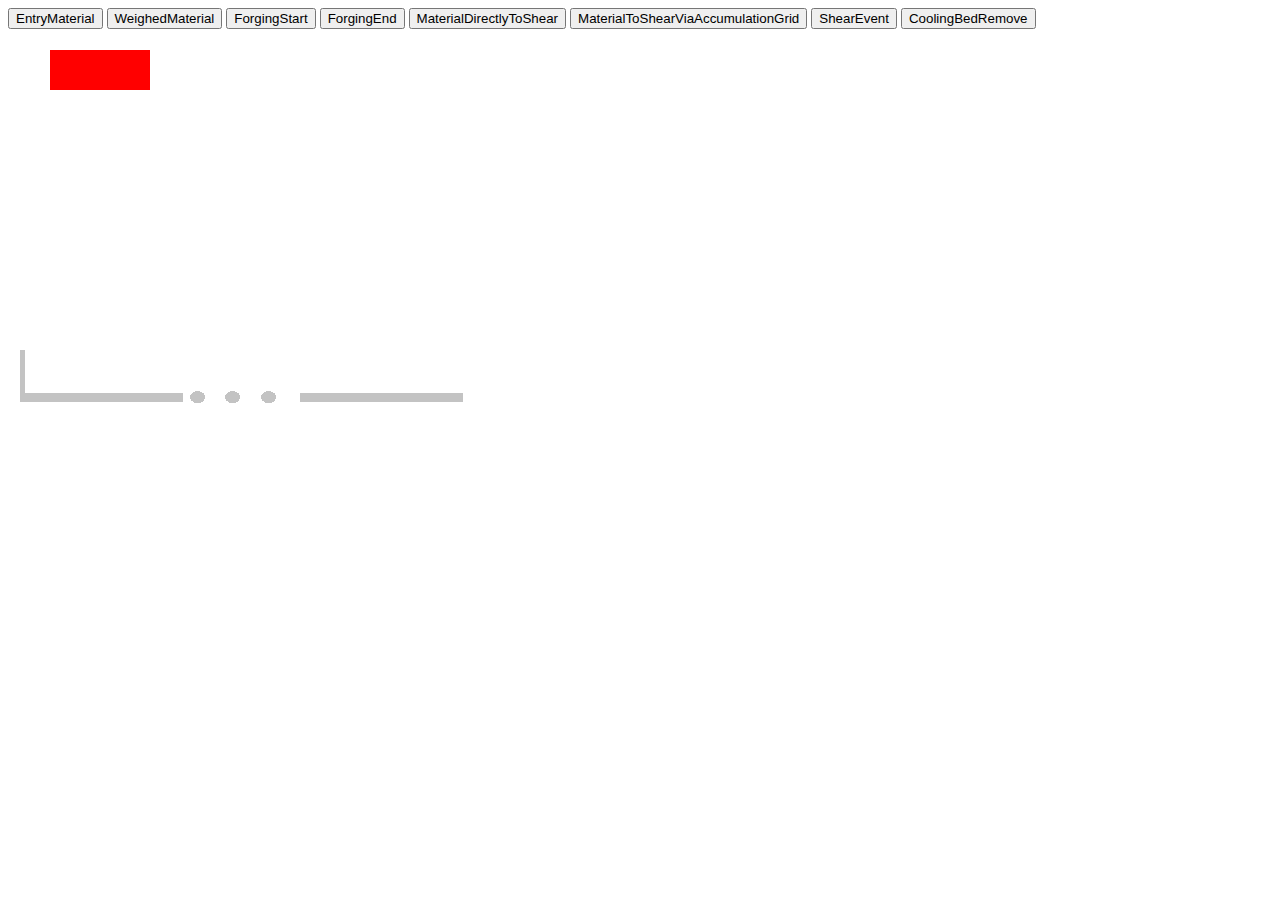
==== index.html @ 5cc47c73 "fixed sutting position, sill to do wher timer is cleared" ====
<html>
<head>
    <meta charset="utf-8">
</head>
<link rel="stylesheet" type="text/css" href="styles.css">
<script src="jquery-3.3.1.min.js"></script>
<script src="movingElements.js"></script>
<script>

</script>

<body>
    <div class="btn-group">
            <!-- <button onclick="getElementToMove(150,0,'rawMaterial',1,0.1)">Start moving</button> -->
            <button onclick="getElementToMove(getActualXPositionOfElement('entryMaterialArea') ,
            getActualYPositionOfElement('entryMaterialArea'),'rawMaterial',1,1)">EntryMaterial</button>
            <button onclick="getElementToMove(getActualXPositionOfElement('weightMaterial'),0,'rawMaterial',1,1)">WeighedMaterial</button>
            <button>ForgingStart</button>
            <button>ForgingEnd</button>
            <button>MaterialDirectlyToShear</button>
            <button>MaterialToShearViaAccumulationGrid</button>
            <button>ShearEvent</button>
            <button>CoolingBedRemove</button>
    </div>  

    <span id="entryMill">
        <img id="entryMaterialArea" class="entryMaterialArea" src="image/entryMaterialArea.bmp">
    </span>
    <span>
        <img id="ball1" class="ballStyle1" src="image/balForRotation.bmp">
        <img id="ball2" class="ballStyle2" src="image/balForRotation.bmp">
        <img id="ball3" class="ballStyle3" src="image/balForRotation.bmp">
    </span>
    <span>
        <img id="weightMaterial" class="weightStyle" src="image/weightMaterial.bmp">
    </span>
    <span id="rawMaterial" class="rawMaterial"></span>

</body>

</html>
---- styles.css ----
.rawMaterial {
  width: 100px;
  height: 40px;
  position: fixed;
  top: 50px;
  left: 50px;
  background-color: red;
  /*animation-name: example;
    animation-duration: 10s; */
}
/* .materialAtEntry{
  width: 200px;
  height: 50px;
  background-color: gainsboro;
} */
.entryMaterialArea{
  position: fixed;  
  left: 20px;
  top: 350px;
}
.ballStyle1{
  position: fixed;
  top: 384px;
  left: 185px;
  
}
.ballStyle2{
  position: fixed;
  top: 384px;
  left: 220px;
  
}
.ballStyle3{
  position: fixed;
  top: 384px;
  left: 256px;
  
}
.weightStyle{
  position: fixed;
  top: 350px;
  left: 300px;
  
}
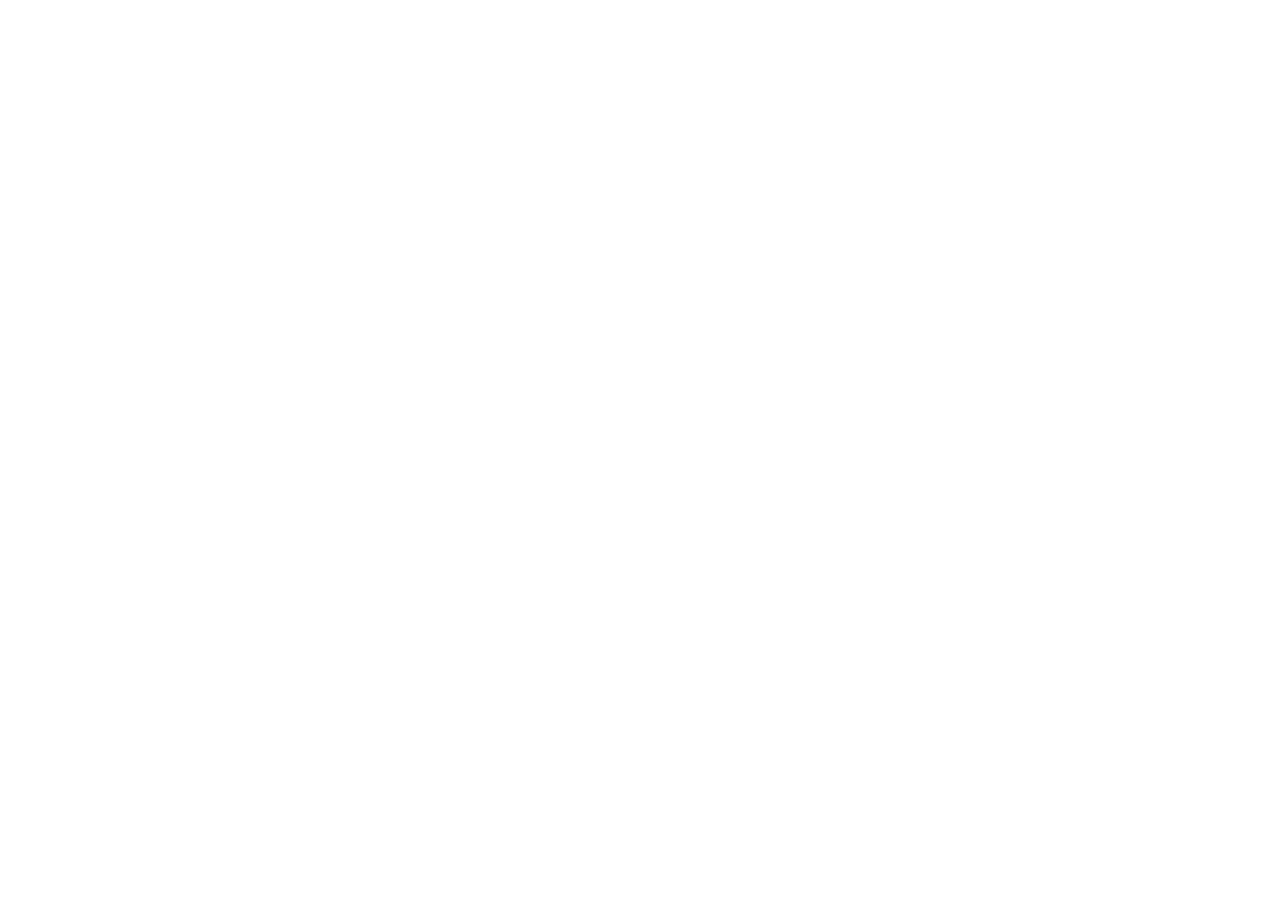
==== commit fcf076f6: "comment last work and start with new plan and new image" ====
--- a/index.html
+++ b/index.html
@@ -10,8 +10,8 @@
 </script>
 
 <body>
-    <div class="btn-group">
-            <!-- <button onclick="getElementToMove(150,0,'rawMaterial',1,0.1)">Start moving</button> -->
+    <!-- <div class="btn-group">
+            <button onclick="getElementToMove(150,0,'rawMaterial',1,0.1)">Start moving</button>
             <button onclick="getElementToMove(getActualXPositionOfElement('entryMaterialArea') ,
             getActualYPositionOfElement('entryMaterialArea'),'rawMaterial',1,1)">EntryMaterial</button>
             <button onclick="getElementToMove(getActualXPositionOfElement('weightMaterial'),0,'rawMaterial',1,1)">WeighedMaterial</button>
@@ -34,7 +34,7 @@
     <span>
         <img id="weightMaterial" class="weightStyle" src="image/weightMaterial.bmp">
     </span>
-    <span id="rawMaterial" class="rawMaterial"></span>
+    <span id="rawMaterial" class="rawMaterial"></span> -->
 
 </body>
 
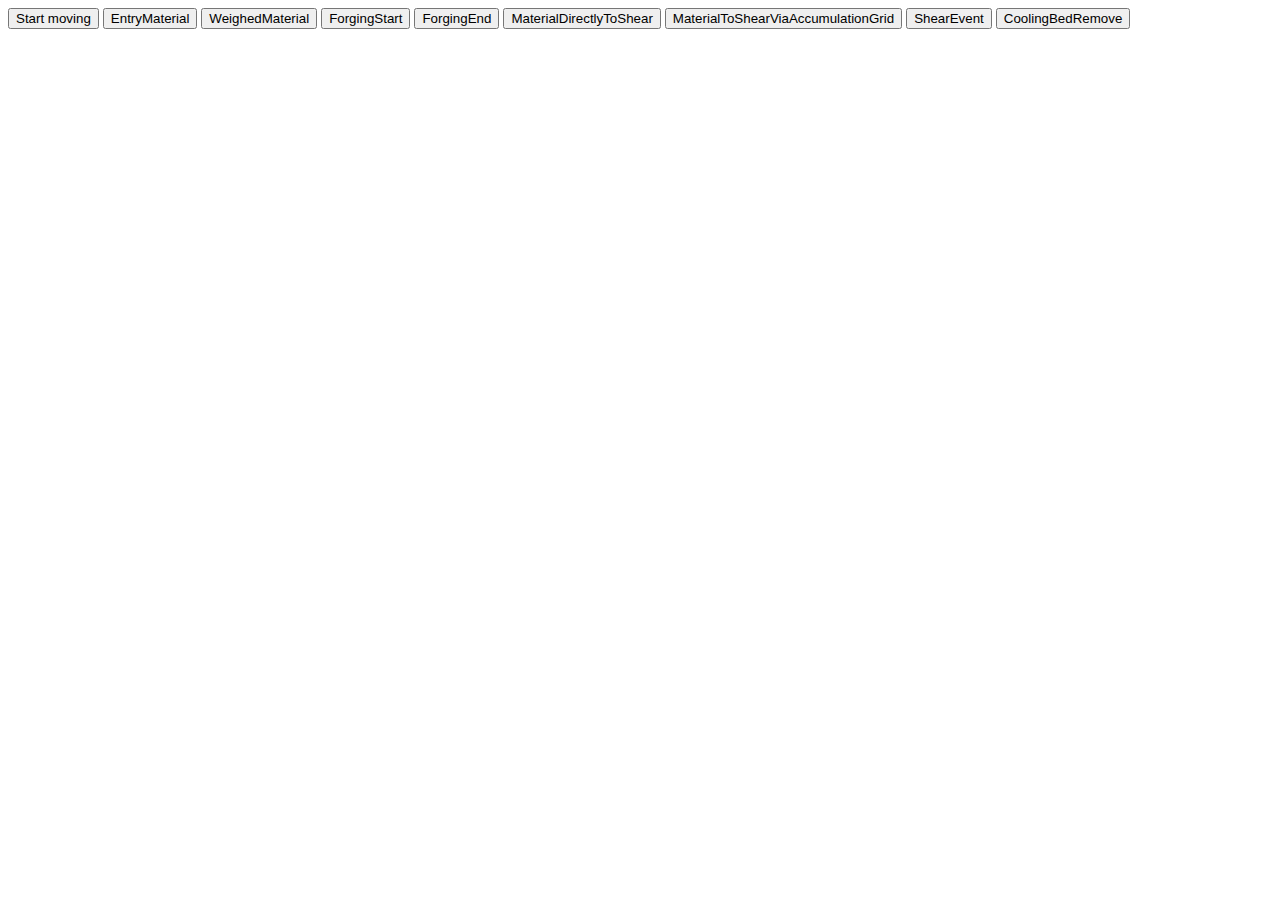
==== commit bbbab982: "add new libraries bootstrap" ====
--- a/index.html
+++ b/index.html
@@ -5,37 +5,23 @@
 <link rel="stylesheet" type="text/css" href="styles.css">
 <script src="jquery-3.3.1.min.js"></script>
 <script src="movingElements.js"></script>
+<script src="GFMMainJSFile.js"></script>
+<script src="bootstrap-3.3.7-dist/js/bootstrap.min.js"></script>
 <script>
 
 </script>
-
 <body>
-    <!-- <div class="btn-group">
-            <button onclick="getElementToMove(150,0,'rawMaterial',1,0.1)">Start moving</button>
-            <button onclick="getElementToMove(getActualXPositionOfElement('entryMaterialArea') ,
-            getActualYPositionOfElement('entryMaterialArea'),'rawMaterial',1,1)">EntryMaterial</button>
-            <button onclick="getElementToMove(getActualXPositionOfElement('weightMaterial'),0,'rawMaterial',1,1)">WeighedMaterial</button>
-            <button>ForgingStart</button>
-            <button>ForgingEnd</button>
-            <button>MaterialDirectlyToShear</button>
-            <button>MaterialToShearViaAccumulationGrid</button>
-            <button>ShearEvent</button>
-            <button>CoolingBedRemove</button>
+    <div class="btn-group">
+            <button onclick="">Start moving</button>
+            <button onclick="">EntryMaterial</button>
+            <button onclick="">WeighedMaterial</button>
+            <button onclick="">ForgingStart</button>
+            <button onclick="">ForgingEnd</button>
+            <button onclick="">MaterialDirectlyToShear</button>
+            <button onclick="">MaterialToShearViaAccumulationGrid</button>
+            <button onclick="">ShearEvent</button>
+            <button onclick="">CoolingBedRemove</button>
     </div>  
-
-    <span id="entryMill">
-        <img id="entryMaterialArea" class="entryMaterialArea" src="image/entryMaterialArea.bmp">
-    </span>
-    <span>
-        <img id="ball1" class="ballStyle1" src="image/balForRotation.bmp">
-        <img id="ball2" class="ballStyle2" src="image/balForRotation.bmp">
-        <img id="ball3" class="ballStyle3" src="image/balForRotation.bmp">
-    </span>
-    <span>
-        <img id="weightMaterial" class="weightStyle" src="image/weightMaterial.bmp">
-    </span>
-    <span id="rawMaterial" class="rawMaterial"></span> -->
-
 </body>
 
 </html>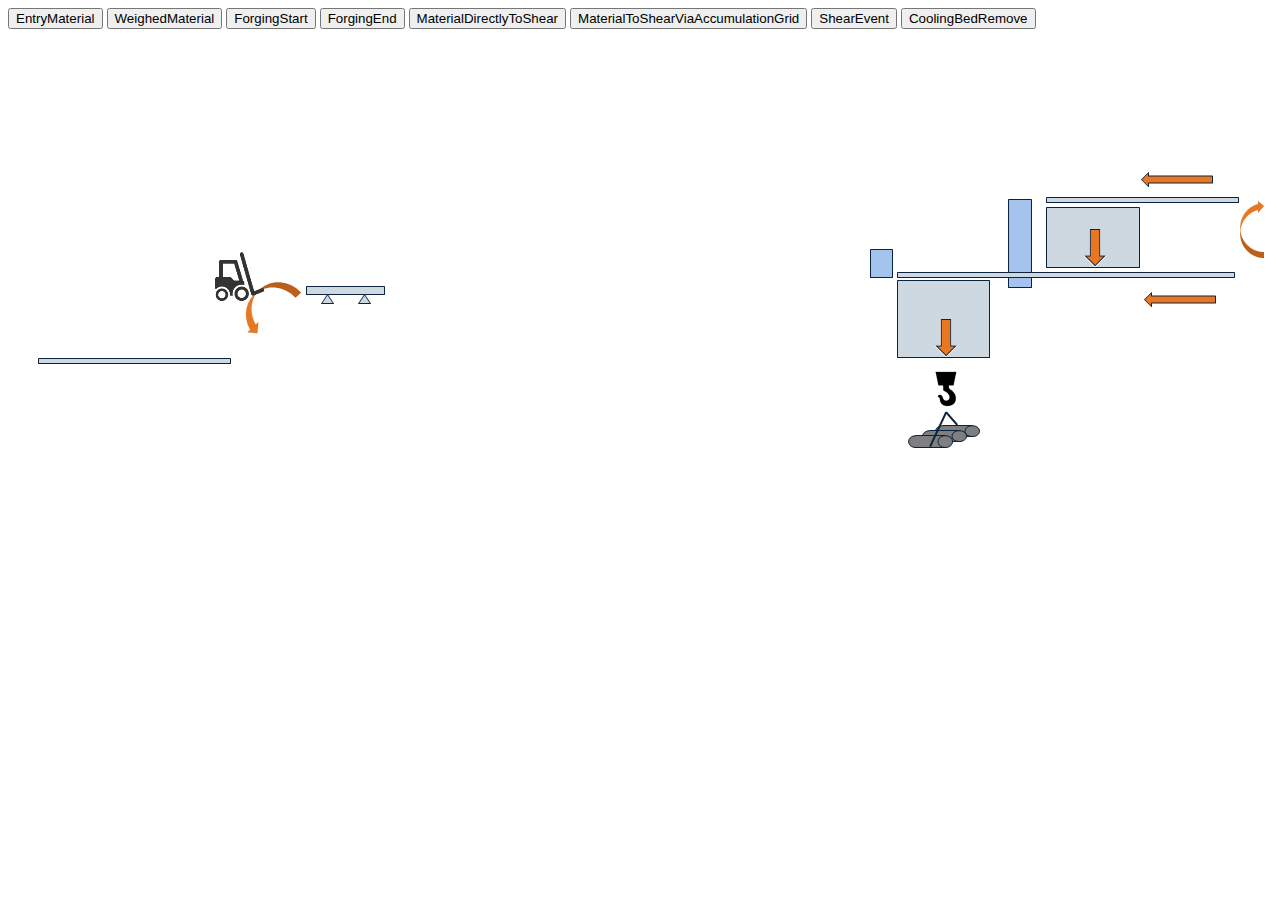
==== commit d4d64a0e: "fitting block has already finished" ====
--- a/index.html
+++ b/index.html
@@ -1,4 +1,5 @@
 <html>
+
 <head>
     <meta charset="utf-8">
 </head>
@@ -10,18 +11,93 @@
 <script>
 
 </script>
+
 <body>
     <div class="btn-group">
-            <button onclick="">Start moving</button>
-            <button onclick="">EntryMaterial</button>
-            <button onclick="">WeighedMaterial</button>
-            <button onclick="">ForgingStart</button>
-            <button onclick="">ForgingEnd</button>
-            <button onclick="">MaterialDirectlyToShear</button>
-            <button onclick="">MaterialToShearViaAccumulationGrid</button>
-            <button onclick="">ShearEvent</button>
-            <button onclick="">CoolingBedRemove</button>
-    </div>  
+        <button onclick="">EntryMaterial</button>
+        <button onclick="">WeighedMaterial</button>
+        <button onclick="">ForgingStart</button>
+        <button onclick="">ForgingEnd</button>
+        <button onclick="">MaterialDirectlyToShear</button>
+        <button onclick="">MaterialToShearViaAccumulationGrid</button>
+        <button onclick="">ShearEvent</button>
+        <button onclick="">CoolingBedRemove</button>
+    </div>
+
+
+    <span id="crane" class="Crane">
+        <img class="craneImage" src="imagesGFM/weighingCrane.png">
+    </span>
+    <span id="markingMachine" class="MarkingMachine">
+        <img class="markingMachineImage" src="imagesGFM/markingMachine.png">
+    </span>
+
+    <span id="coolingBed" class="CoolingBed">
+        <img class="coolingBedImage" src="imagesGFM/CoolingBed.png">
+    </span>
+
+    <span id="shear" class="Shear">
+        <img class="shearImage" src="imagesGFM/shear.png">
+    </span>
+
+    <span id="accumGrid" class="AccumulationGrid">
+        <img class="accumulationGridImage" src="imagesGFM/AccumGrid.png">
+    </span>
+
+    <span id="downArrowAccum" class="DownArrowAccum">
+        <img class="downArrowAccumImage" src="imagesGFM/arrowDown.png">
+    </span>
+
+    <span id="downArrowCoolingBed" class="DownArrowCoolingBed">
+        <img class="downArrowCoolingBedImage" src="imagesGFM/arrowDown.png">
+    </span>
+
+    <span id="rollerWayToAccumGrid" class="RollerWayToAccumulationGrid">
+        <img class="rollerWayToAccumGridImage" src="imagesGFM/ForgiingLine.png">
+    </span>
+
+    <span id="leftArrowDirect" class="LeftArrowDirect">
+        <img class="leftArrowDirectImage" src="imagesGFM/arrowLeft.png">
+    </span>
+
+    <span id="leftArrowIndirect" class="LeftArrowIndirect">
+        <img class="leftArrowIndirectImage" src="imagesGFM/arrowLeft.png">
+    </span>
+
+    <span id="longRollerWay" class="LongRollerWay">
+        <img class="longRollerWayImage" src="imagesGFM/mainRollerWay.png">
+    </span>
+
+    <span id="arrowFromForgingToAccum" class="ArrowFromForgingToAccum">
+        <img class="arrowFromForgingToAccumImage" src="imagesGFM/arrowFromForgingMachineToAccum.png">
+    </span>
+
+    <span id="forgingDirectionArrow" class="ForgingDirectionArrow">
+        <img class="forgingDirectionArrowImage" src="imagesGFM/arrowForWorkingMachine.png">
+    </span>
+
+    <span id="rollerWayForgingMachine" class="RollerWayForgingMachine">
+        <img class="rollerWayForgingMachineImage" src="imagesGFM/ForgiingLine.png">
+    </span>
+
+    <span id="forgingMachineBlock" class="ForgingMachineBlock">
+        <img class="forgingMachineBlockImage" src="imagesGFM/ForgiingMachine.png">
+    </span>
+
+    <span id="forklifterWithArrow" class="ForklifterWithArrow">
+        <img class="forklifterWithArrowImage" src="imagesGFM/arrowFromWeightToForgiing.png">
+    </span>
+
+    <span id="weighingSystem" class="WeighingSystem">
+        <img class="weighingSystemImage" src="imagesGFM/weight.png">
+    </span>
+
+
 </body>
 
-</html>+</html>
+
+<script>
+
+
+</script>--- a/styles.css
+++ b/styles.css
@@ -0,0 +1,88 @@
+.WeighingSystem{    
+    position: relative;
+    left:10px;
+    top: 100px;
+}
+
+.ForklifterWithArrow{
+    position: relative;
+    left:10px;
+    top: 130px;
+}
+.RollerWayForgingMachine{
+    position: relative;
+    left:30px;
+    top: 160px;
+}
+
+.ForgingMachineBlock{
+    position: absolute;
+    left:1390px; /*początek to 1305 */
+    top: 250px;
+}
+.ForgingDirectionArrow{
+    position: relative;
+    left:205px;
+    top: 220px;
+}
+.LongRollerWay{
+    position: relative;    
+    left:160px;
+    top: 160px;
+}
+.ArrowFromForgingToAccum{
+    position: relative;    
+    left:160px;
+    top: 140px;
+}
+.LeftArrowIndirect{
+    position: relative;    
+    left:480px;
+    top: 70px;
+}
+.LeftArrowDirect{
+    position: relative;    
+    left:560px;
+    top: 190px;
+}
+.RollerWayToAccumulationGrid{
+    position: relative;    
+    left:660px;
+    top: 85px;
+}
+.AccumulationGrid{
+    position: relative;    
+    left:810px;
+    top: 150px;
+}
+.DownArrowCoolingBed{
+    position: relative;    
+    left:575px;
+    top: 239px;
+}
+.DownArrowAccum{
+    position: relative;    
+    left:750px;
+    top: 149px;
+}
+.Shear{
+    position: relative;    
+    left:800px;
+    top: 170px; 
+}
+
+.MarkingMachine{
+    position: relative;    
+    left:786px;
+    top: 160px; 
+}
+.CoolingBed{
+    position: relative;    
+    left:786px;
+    top: 240px; 
+}
+.Crane{
+    position: relative;    
+    left:900px;
+    top: 330px; 
+}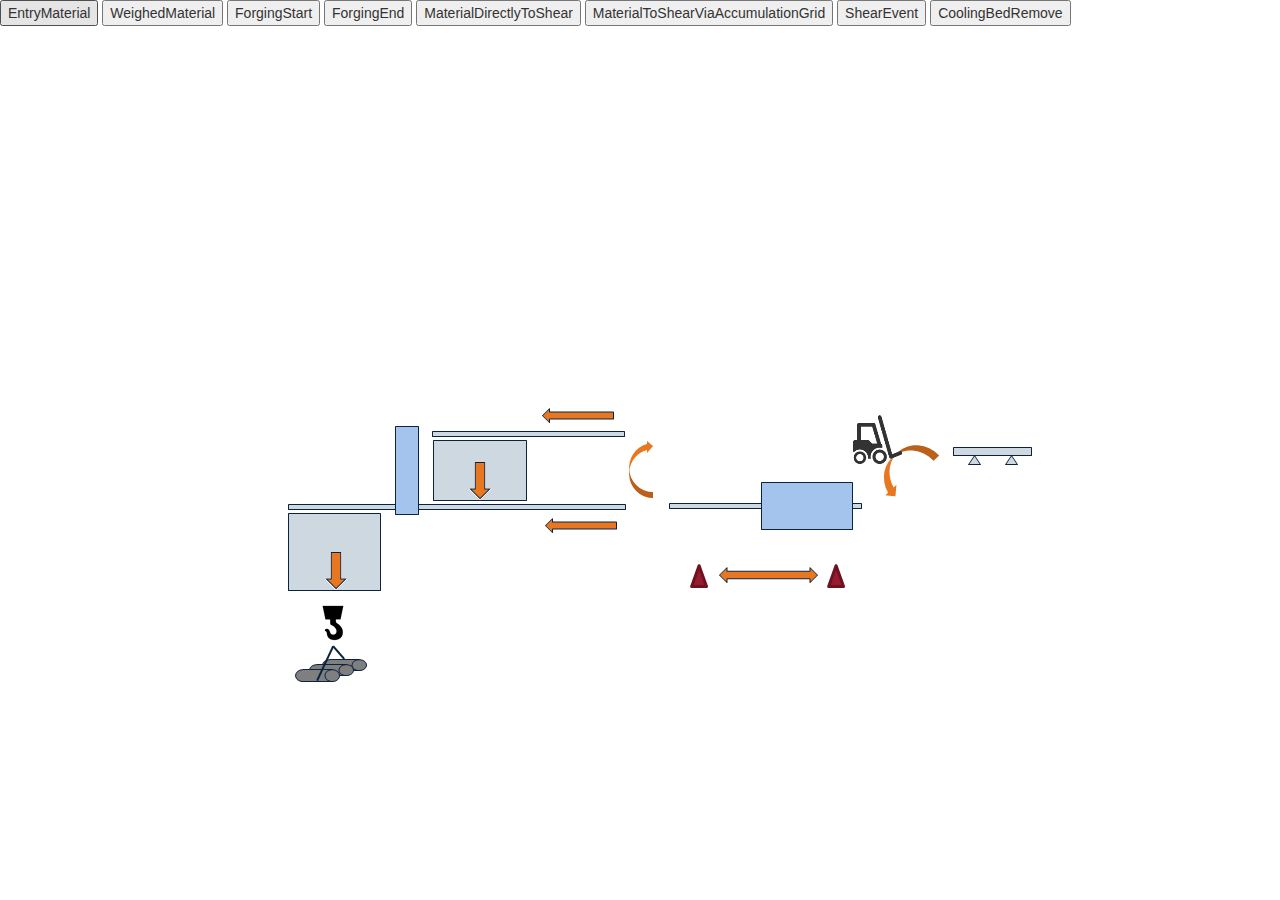
==== commit a1e71d13: "add everythink in div , that makes skill with changes position whole simulation" ====
--- a/index.html
+++ b/index.html
@@ -4,6 +4,7 @@
     <meta charset="utf-8">
 </head>
 <link rel="stylesheet" type="text/css" href="styles.css">
+<link rel="stylesheet" type="text/css" href="bootstrap-3.3.7-dist/css/bootstrap.min.css">
 <script src="jquery-3.3.1.min.js"></script>
 <script src="movingElements.js"></script>
 <script src="GFMMainJSFile.js"></script>
@@ -24,73 +25,32 @@
         <button onclick="">CoolingBedRemove</button>
     </div>
 
+<div class="container">
+        <div class="row">
+                <img class="Crane" src="imagesGFM/weighingCrane.png">
+                <!-- <img class="MarkingMachine" src="imagesGFM/markingMachine.png"> -->
+                <img class="CoolingBed" src="imagesGFM/CoolingBed.png">                
+                <img class="AccumulationGrid" src="imagesGFM/AccumGrid.png">
+                <img class="DownArrowAccum" src="imagesGFM/arrowDown.png">
+                <img class="DownArrowCoolingBed" src="imagesGFM/arrowDown.png">
+                <img class="RollerWayToAccumulationGrid" src="imagesGFM/ForgiingLine.png">
+                <img class="LeftArrowDirect" src="imagesGFM/arrowLeft.png">
+                <img class="LeftArrowIndirect" src="imagesGFM/arrowLeft.png">
+                <img class="LongRollerWay" src="imagesGFM/mainRollerWay.png">
+                <img class="Shear" src="imagesGFM/shear.png">
+                <img class="ArrowFromForgingToAccum" src="imagesGFM/arrowFromForgingMachineToAccum.png">
+                <img class="ForgingDirectionArrow" src="imagesGFM/arrowForWorkingMachine.png">
+                <img class="RollerWayForgingMachine" src="imagesGFM/ForgiingLine.png">
+                <img class="ForgingMachineBlock" src="imagesGFM/ForgiingMachine.png">
+                <img class="ForklifterWithArrow" src="imagesGFM/arrowFromWeightToForgiing.png">
+                <img class="WeighingSystem" src="imagesGFM/weight.png">
+        </div>
 
-    <span id="crane" class="Crane">
-        <img class="craneImage" src="imagesGFM/weighingCrane.png">
-    </span>
-    <span id="markingMachine" class="MarkingMachine">
-        <img class="markingMachineImage" src="imagesGFM/markingMachine.png">
-    </span>
+</div>
 
-    <span id="coolingBed" class="CoolingBed">
-        <img class="coolingBedImage" src="imagesGFM/CoolingBed.png">
-    </span>
+    
 
-    <span id="shear" class="Shear">
-        <img class="shearImage" src="imagesGFM/shear.png">
-    </span>
 
-    <span id="accumGrid" class="AccumulationGrid">
-        <img class="accumulationGridImage" src="imagesGFM/AccumGrid.png">
-    </span>
-
-    <span id="downArrowAccum" class="DownArrowAccum">
-        <img class="downArrowAccumImage" src="imagesGFM/arrowDown.png">
-    </span>
-
-    <span id="downArrowCoolingBed" class="DownArrowCoolingBed">
-        <img class="downArrowCoolingBedImage" src="imagesGFM/arrowDown.png">
-    </span>
-
-    <span id="rollerWayToAccumGrid" class="RollerWayToAccumulationGrid">
-        <img class="rollerWayToAccumGridImage" src="imagesGFM/ForgiingLine.png">
-    </span>
-
-    <span id="leftArrowDirect" class="LeftArrowDirect">
-        <img class="leftArrowDirectImage" src="imagesGFM/arrowLeft.png">
-    </span>
-
-    <span id="leftArrowIndirect" class="LeftArrowIndirect">
-        <img class="leftArrowIndirectImage" src="imagesGFM/arrowLeft.png">
-    </span>
-
-    <span id="longRollerWay" class="LongRollerWay">
-        <img class="longRollerWayImage" src="imagesGFM/mainRollerWay.png">
-    </span>
-
-    <span id="arrowFromForgingToAccum" class="ArrowFromForgingToAccum">
-        <img class="arrowFromForgingToAccumImage" src="imagesGFM/arrowFromForgingMachineToAccum.png">
-    </span>
-
-    <span id="forgingDirectionArrow" class="ForgingDirectionArrow">
-        <img class="forgingDirectionArrowImage" src="imagesGFM/arrowForWorkingMachine.png">
-    </span>
-
-    <span id="rollerWayForgingMachine" class="RollerWayForgingMachine">
-        <img class="rollerWayForgingMachineImage" src="imagesGFM/ForgiingLine.png">
-    </span>
-
-    <span id="forgingMachineBlock" class="ForgingMachineBlock">
-        <img class="forgingMachineBlockImage" src="imagesGFM/ForgiingMachine.png">
-    </span>
-
-    <span id="forklifterWithArrow" class="ForklifterWithArrow">
-        <img class="forklifterWithArrowImage" src="imagesGFM/arrowFromWeightToForgiing.png">
-    </span>
-
-    <span id="weighingSystem" class="WeighingSystem">
-        <img class="weighingSystemImage" src="imagesGFM/weight.png">
-    </span>
 
 
 </body>
--- a/styles.css
+++ b/styles.css
@@ -1,88 +1,94 @@
 .WeighingSystem{    
     position: relative;
-    left:10px;
-    top: 100px;
+    left:355px;
+    top:0px;
 }
 
 .ForklifterWithArrow{
     position: relative;
-    left:10px;
-    top: 130px;
+    left:346px;
+    top: 0px;
 }
 .RollerWayForgingMachine{
     position: relative;
-    left:30px;
-    top: 160px;
+    left:455px;
+    top: 50px;
 }
 
 .ForgingMachineBlock{
-    position: absolute;
-    left:1390px; /*początek to 1305 */
-    top: 250px;
+    position: relative;
+    left:350px; /*początek to 270 */
+    top: 50px;
 }
 .ForgingDirectionArrow{
     position: relative;
-    left:205px;
-    top: 220px;
+    left:635px;
+    top: 120px;
 }
 .LongRollerWay{
     position: relative;    
-    left:160px;
-    top: 160px;
+    left:-440px;
+    top: 136px;
 }
 .ArrowFromForgingToAccum{
     position: relative;    
-    left:160px;
-    top: 140px;
+    left:-470px;
+    top: 98px;
 }
 .LeftArrowIndirect{
     position: relative;    
-    left:480px;
-    top: 70px;
+    left:-110px;
+    top: 45px;
 }
 .LeftArrowDirect{
     position: relative;    
-    left:560px;
-    top: 190px;
+    left:-30px;
+    top: 155px;
 }
 .RollerWayToAccumulationGrid{
     position: relative;    
-    left:660px;
-    top: 85px;
+    left:55px;
+    top: 63px;
 }
 .AccumulationGrid{
     position: relative;    
-    left:810px;
-    top: 150px;
+    left:205px;
+    top: 100px;
 }
 .DownArrowCoolingBed{
     position: relative;    
-    left:575px;
-    top: 239px;
+    left:-27px;
+    top: 200px;
 }
 .DownArrowAccum{
     position: relative;    
-    left:750px;
-    top: 149px;
+    left:143px;
+    top: 110px;
 }
 .Shear{
     position: relative;    
-    left:800px;
-    top: 170px; 
+    left: -675px;
+    top: 100px; 
 }
 
 .MarkingMachine{
     position: relative;    
-    left:786px;
+    left:0px;
     top: 160px; 
 }
 .CoolingBed{
     position: relative;    
-    left:786px;
-    top: 240px; 
+    left:157px;
+    top: 181px; 
 }
 .Crane{
     position: relative;    
-    left:900px;
-    top: 330px; 
+    left:240px;
+    top: 270px; 
+}
+.row{
+    position: relative;
+    height: 500px;
+    width: 100%;
+    margin-top: 300px;
 }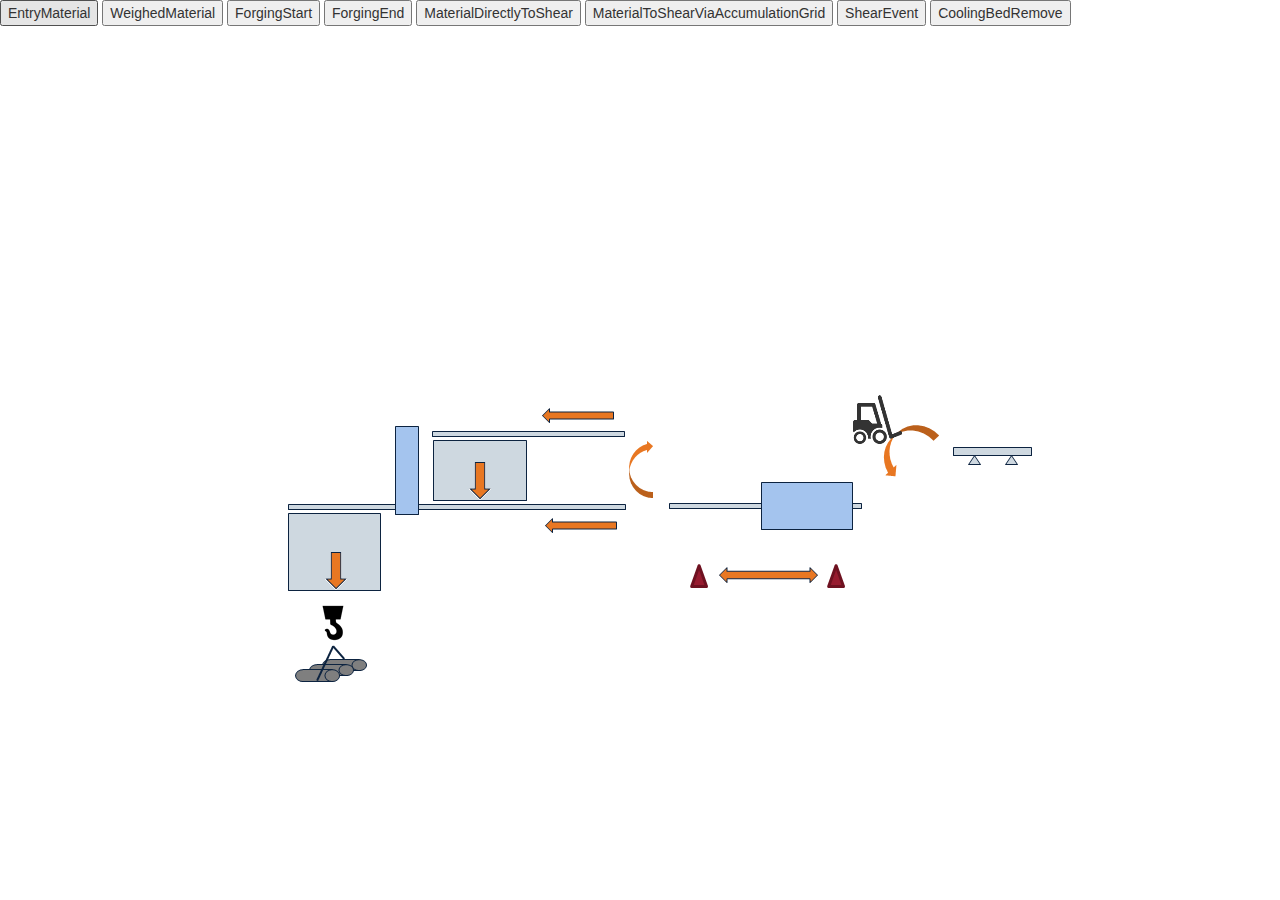
==== commit cc0210ff: "add some changes , there is still problem eith moving forging machine" ====
--- a/index.html
+++ b/index.html
@@ -15,49 +15,95 @@
 
 <body>
     <div class="btn-group">
-        <button onclick="">EntryMaterial</button>
-        <button onclick="">WeighedMaterial</button>
-        <button onclick="">ForgingStart</button>
-        <button onclick="">ForgingEnd</button>
+        <button onclick="onEntryEffect()">EntryMaterial</button>
+        <button onclick="weighedMaterial()">WeighedMaterial</button>
+        <button onclick="onForgingStart()">ForgingStart</button>
+        <button onclick="onForgingEnd()">ForgingEnd</button>
         <button onclick="">MaterialDirectlyToShear</button>
         <button onclick="">MaterialToShearViaAccumulationGrid</button>
         <button onclick="">ShearEvent</button>
         <button onclick="">CoolingBedRemove</button>
     </div>
 
-<div class="container">
+    <div class="container">
         <div class="row">
-                <img class="Crane" src="imagesGFM/weighingCrane.png">
-                <!-- <img class="MarkingMachine" src="imagesGFM/markingMachine.png"> -->
-                <img class="CoolingBed" src="imagesGFM/CoolingBed.png">                
-                <img class="AccumulationGrid" src="imagesGFM/AccumGrid.png">
-                <img class="DownArrowAccum" src="imagesGFM/arrowDown.png">
-                <img class="DownArrowCoolingBed" src="imagesGFM/arrowDown.png">
-                <img class="RollerWayToAccumulationGrid" src="imagesGFM/ForgiingLine.png">
-                <img class="LeftArrowDirect" src="imagesGFM/arrowLeft.png">
-                <img class="LeftArrowIndirect" src="imagesGFM/arrowLeft.png">
-                <img class="LongRollerWay" src="imagesGFM/mainRollerWay.png">
-                <img class="Shear" src="imagesGFM/shear.png">
-                <img class="ArrowFromForgingToAccum" src="imagesGFM/arrowFromForgingMachineToAccum.png">
-                <img class="ForgingDirectionArrow" src="imagesGFM/arrowForWorkingMachine.png">
-                <img class="RollerWayForgingMachine" src="imagesGFM/ForgiingLine.png">
-                <img class="ForgingMachineBlock" src="imagesGFM/ForgiingMachine.png">
-                <img class="ForklifterWithArrow" src="imagesGFM/arrowFromWeightToForgiing.png">
-                <img class="WeighingSystem" src="imagesGFM/weight.png">
+            <img class="Crane" src="imagesGFM/weighingCrane.png">
+            <!-- <img class="MarkingMachine" src="imagesGFM/markingMachine.png"> -->
+            <img class="CoolingBed" src="imagesGFM/CoolingBed.png">
+            <img class="AccumulationGrid" src="imagesGFM/AccumGrid.png">
+            <img class="DownArrowAccum" src="imagesGFM/arrowDown.png">
+            <img class="DownArrowCoolingBed" src="imagesGFM/arrowDown.png">
+            <img class="RollerWayToAccumulationGrid" src="imagesGFM/ForgiingLine.png">
+            <img class="LeftArrowDirect" src="imagesGFM/arrowLeft.png">
+            <img class="LeftArrowIndirect" src="imagesGFM/arrowLeft.png">
+            <img class="LongRollerWay" src="imagesGFM/mainRollerWay.png">
+            <img class="Shear" src="imagesGFM/shear.png">
+            <img class="ArrowFromForgingToAccum" src="imagesGFM/arrowFromForgingMachineToAccum.png">
+            <img class="ForgingDirectionArrow" src="imagesGFM/arrowForWorkingMachine.png">
+            <img class="RollerWayForgingMachine" src="imagesGFM/ForgiingLine.png">
+            <img id="forgingMachine" class="ForgingMachineBlock" src="imagesGFM/ForgiingMachine.png" style="left:350px; top: 50px;">
+            <img class="ForklifterWithArrow" src="imagesGFM/arrowFromWeightToForgiing.png">
+            <img class="WeighingSystem" src="imagesGFM/weight.png">
         </div>
-
-</div>
-
-    
-
-
-
-
+    </div>
 </body>
 
 </html>
 
 <script>
 
+    var killInterval;
+
+    function onEntryEffect() {
+        var element = $(".WeighingSystem");
+        if (element.length > 0) {
+            element.css({ "transform": "translateY(4px)", "box-shadow": "0 5px #666" })
+        }
+    }
+    function weighedMaterial() {
+        var element = $(".WeighingSystem");
+        // '@Url.Action("DeletingAuxKksDataFromDB", "WinCC")'
+        var url = '/controller/method';
+        if (element.length > 0) {
+            $.ajax({
+                type: "GET",
+                url: url,
+                dataType: "json",
+                success: function (data) {
+                    console.log("DataIsCorrect");
+                },
+                error: function (error) {
+                    console.log("Default value");
+                    var defaultWeight = 2000;
+                    var $label = $("<label>").attr('class', "weightLabel");
+                    // $label.css({ "left": element.left + "px", "top": element.top + 100 + "px" })
+                    $label.text("Weighed material: " + defaultWeight + 'kg');
+                    $('.row').prepend($label);
+                }
+            });
+        }
+    }
+
+    function onForgingStart() {
+        var weightElement = $(".WeighingSystem");
+        if (weightElement.length > 0) {
+            weightElement.css({ "transform": "none", "box-shadow": "none" })
+        }
+        var forkLifterElement = $('.ForklifterWithArrow')
+        if (forkLifterElement.length > 0) {
+            forkLifterElement.css({ "transform": "translateY(4px)", "box-shadow": "0 5px #666" })
+            var interval = setInterval(frame, 4000);
+            function frame() {
+                forkLifterElement.css({ "transform": "none", "box-shadow": "none" })
+                clearInterval(interval);
+                //getElementToMove(270, 0, 'forgingMachine', 500, 1);
+                //getElementToMove(350, 0, 'forgingMachine', 500, 2);               
+            }
+            killInterval = getElementToMove(270, 0, 'forgingMachine', 500, 1);
+        }
+    }
+    function onForgingEnd() {
+        clearInterval(killInterval);
+    }
 
 </script>--- a/styles.css
+++ b/styles.css
@@ -1,13 +1,13 @@
 .WeighingSystem{    
     position: relative;
     left:355px;
-    top:0px;
+    top:0px;   
 }
 
 .ForklifterWithArrow{
     position: relative;
     left:346px;
-    top: 0px;
+    top: -20px;
 }
 .RollerWayForgingMachine{
     position: relative;
@@ -17,8 +17,8 @@
 
 .ForgingMachineBlock{
     position: relative;
-    left:350px; /*początek to 270 */
-    top: 50px;
+    /* left:350px; /*początek to 270 
+    top: 50px; */
 }
 .ForgingDirectionArrow{
     position: relative;
@@ -91,4 +91,9 @@
     height: 500px;
     width: 100%;
     margin-top: 300px;
+}
+.weightLabel{
+    position: absolute;   
+    top: 160px;
+    left:890px;
 }